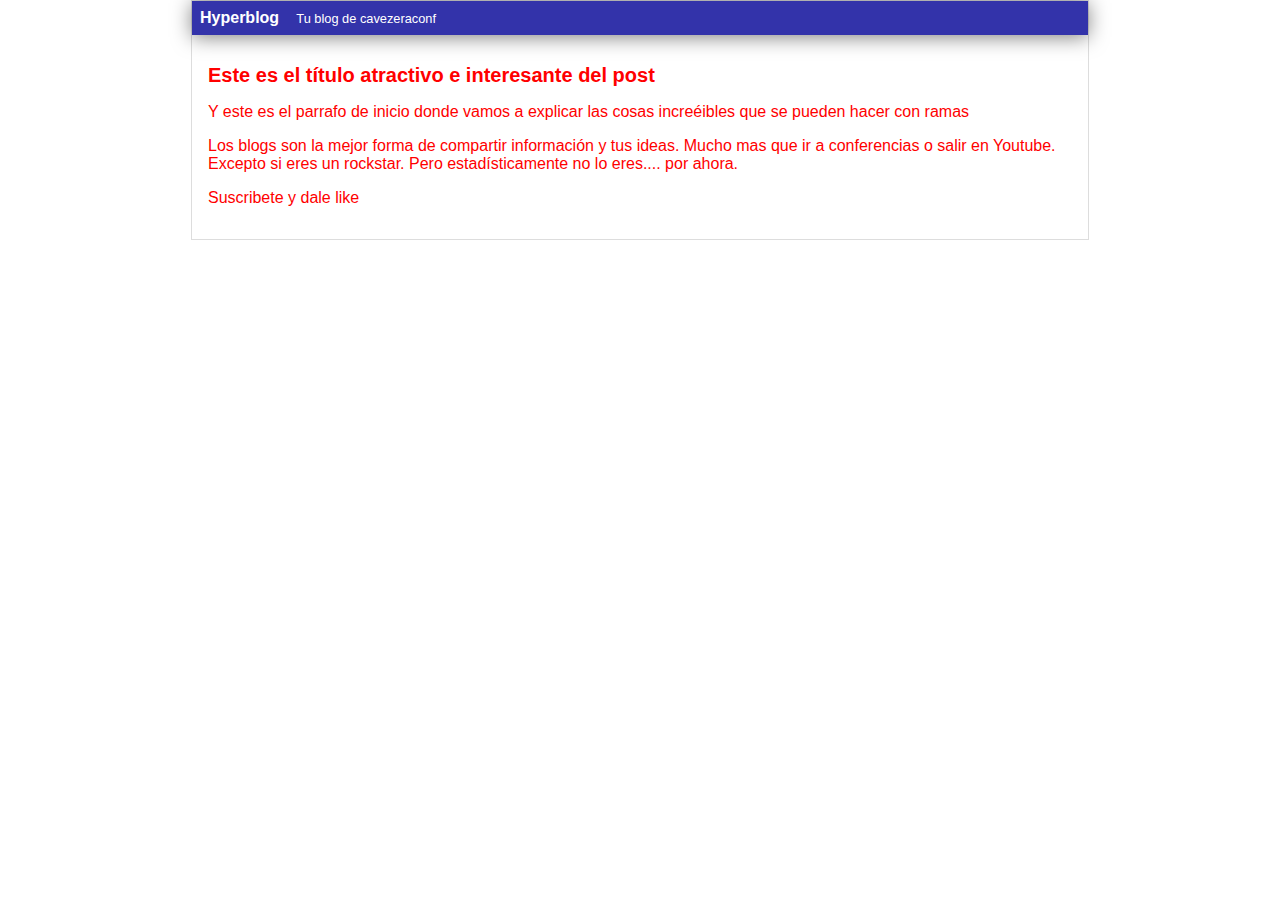
==== Git/blogspot.html @ 138e6939 "Modifique cabezera y color del texto" ====
<html>
    <head>
        <title>El titulo del post</title>
        <link rel="stylesheet" href="css/estilos.css" />
    </head>
    <body>
        <div id="container">
            <div id="cabecera">
                Hyperblog
                <span id="tagline">Tu blog de cavezeraconf</span>
            </div>
            <div id="post">
                <h1>Este es el título atractivo e interesante del post</h1>
                <p>Y este es el parrafo de inicio donde vamos a explicar las cosas increéibles que se pueden hacer con ramas</p>
                <p>Los blogs son la mejor forma de compartir información y tus ideas. Mucho mas que ir a conferencias o salir en Youtube. Excepto si eres un rockstar. Pero estadísticamente no lo eres.... por ahora.</p>
                <p>Suscribete y dale like</p>
            </div>
        </div>
    </body>
</html>
---- Git/css/estilos.css ----
body
{
    color: red;
    text-align: center;
    font-family: Arial;
    font-size: 16px;
    margin: 0;
    padding: 0;
}

#cabecera
{
    background: #33A;
    box-shadow: 0px 2px 20px 0px rgba(0,0,0,0.5);
    color: white;
    font-weight: bold;
    margin: 0;
    padding: 0.5em;
}

#cabecera #tagline
{
    padding: 0 0 0 1em;
    font-weight: normal;
    font-size: 0.8em;
}

#container
{
    width: 70%;
    padding: 0;
    text-align: left;
    border: 1px solid #DDD;
    margin: 0 auto;
}

#container h1
{
    font-size: 20px;
}
#post
{
    padding: 1em;
}
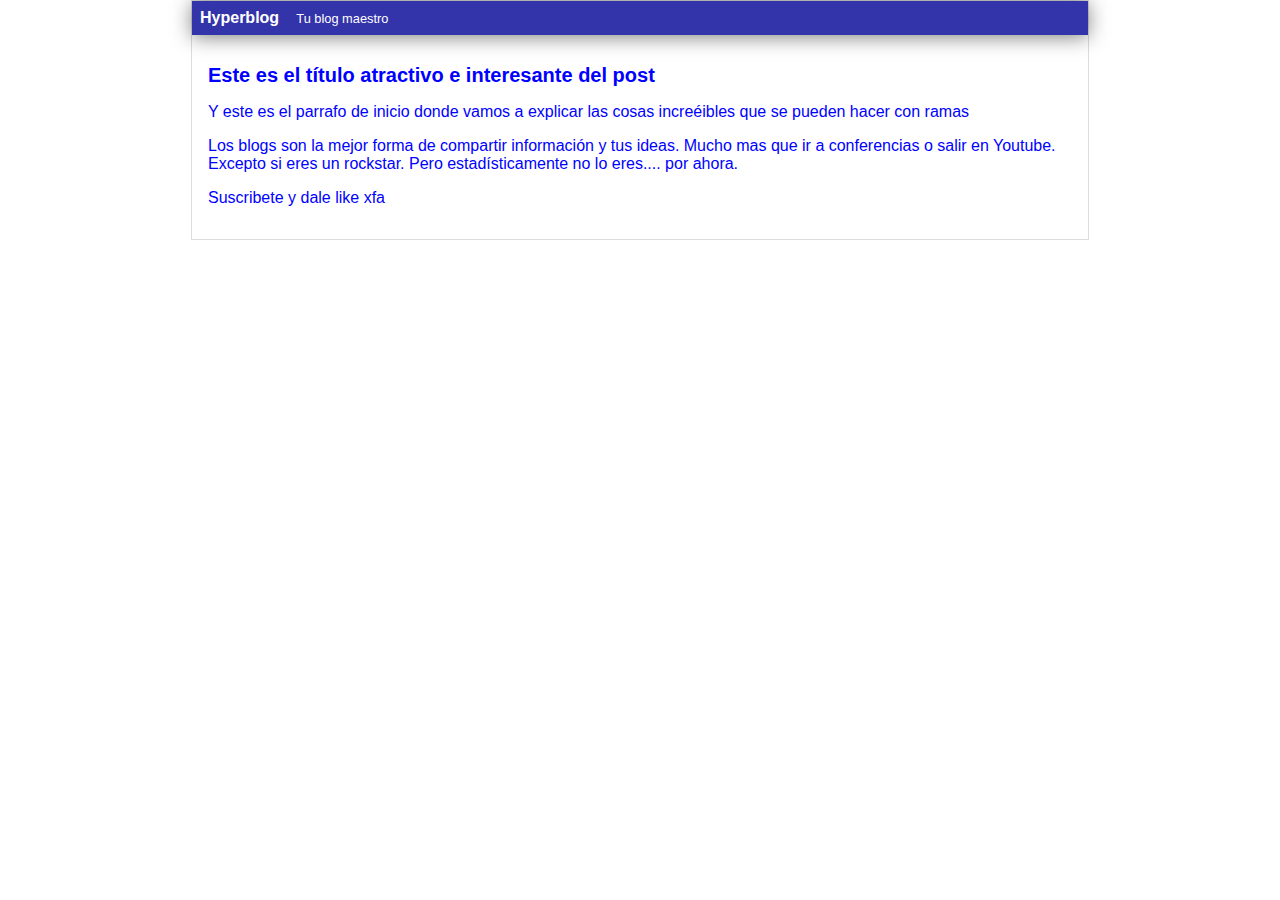
==== commit 8dc00b16: "Agrege sus, canbie cabezera y puse todo azul" ====
--- a/Git/blogspot.html
+++ b/Git/blogspot.html
@@ -7,13 +7,13 @@
         <div id="container">
             <div id="cabecera">
                 Hyperblog
-                <span id="tagline">Tu blog de cavezeraconf</span>
+                <span id="tagline">Tu blog maestro</span>
             </div>
             <div id="post">
                 <h1>Este es el título atractivo e interesante del post</h1>
                 <p>Y este es el parrafo de inicio donde vamos a explicar las cosas increéibles que se pueden hacer con ramas</p>
                 <p>Los blogs son la mejor forma de compartir información y tus ideas. Mucho mas que ir a conferencias o salir en Youtube. Excepto si eres un rockstar. Pero estadísticamente no lo eres.... por ahora.</p>
-                <p>Suscribete y dale like</p>
+                <p>Suscribete y dale like xfa</p>
             </div>
         </div>
     </body>
--- a/Git/css/estilos.css
+++ b/Git/css/estilos.css
@@ -1,6 +1,6 @@
 body
 {
-    color: red;
+    color: blue;
     text-align: center;
     font-family: Arial;
     font-size: 16px;
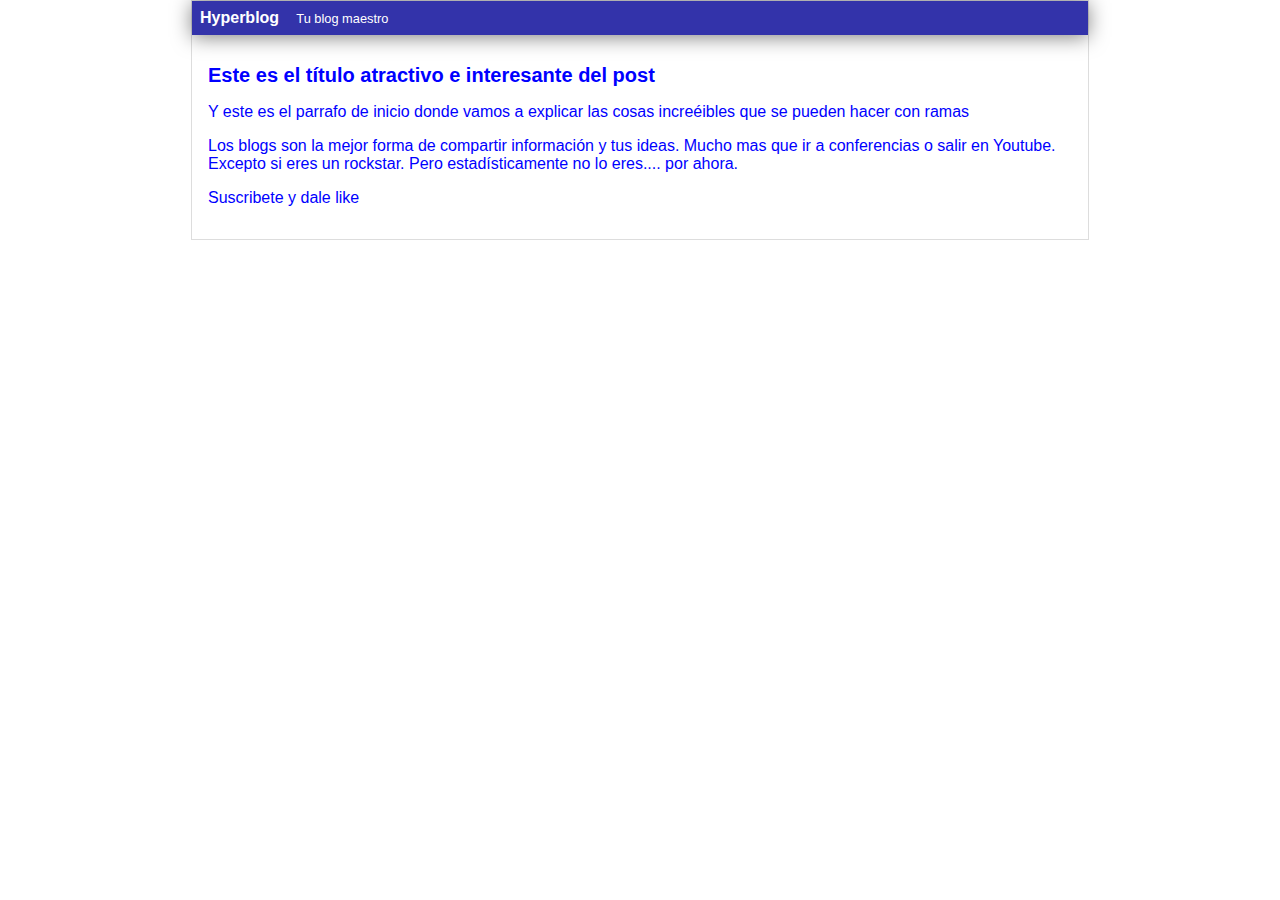
==== commit f36b3a7f: "123" ====
--- a/Git/blogspot.html
+++ b/Git/blogspot.html
@@ -7,13 +7,14 @@
         <div id="container">
             <div id="cabecera">
                 Hyperblog
+
                 <span id="tagline">Tu blog maestro</span>
             </div>
             <div id="post">
                 <h1>Este es el título atractivo e interesante del post</h1>
                 <p>Y este es el parrafo de inicio donde vamos a explicar las cosas increéibles que se pueden hacer con ramas</p>
                 <p>Los blogs son la mejor forma de compartir información y tus ideas. Mucho mas que ir a conferencias o salir en Youtube. Excepto si eres un rockstar. Pero estadísticamente no lo eres.... por ahora.</p>
-                <p>Suscribete y dale like xfa</p>
+                <p>Suscribete y dale like</p>
             </div>
         </div>
     </body>
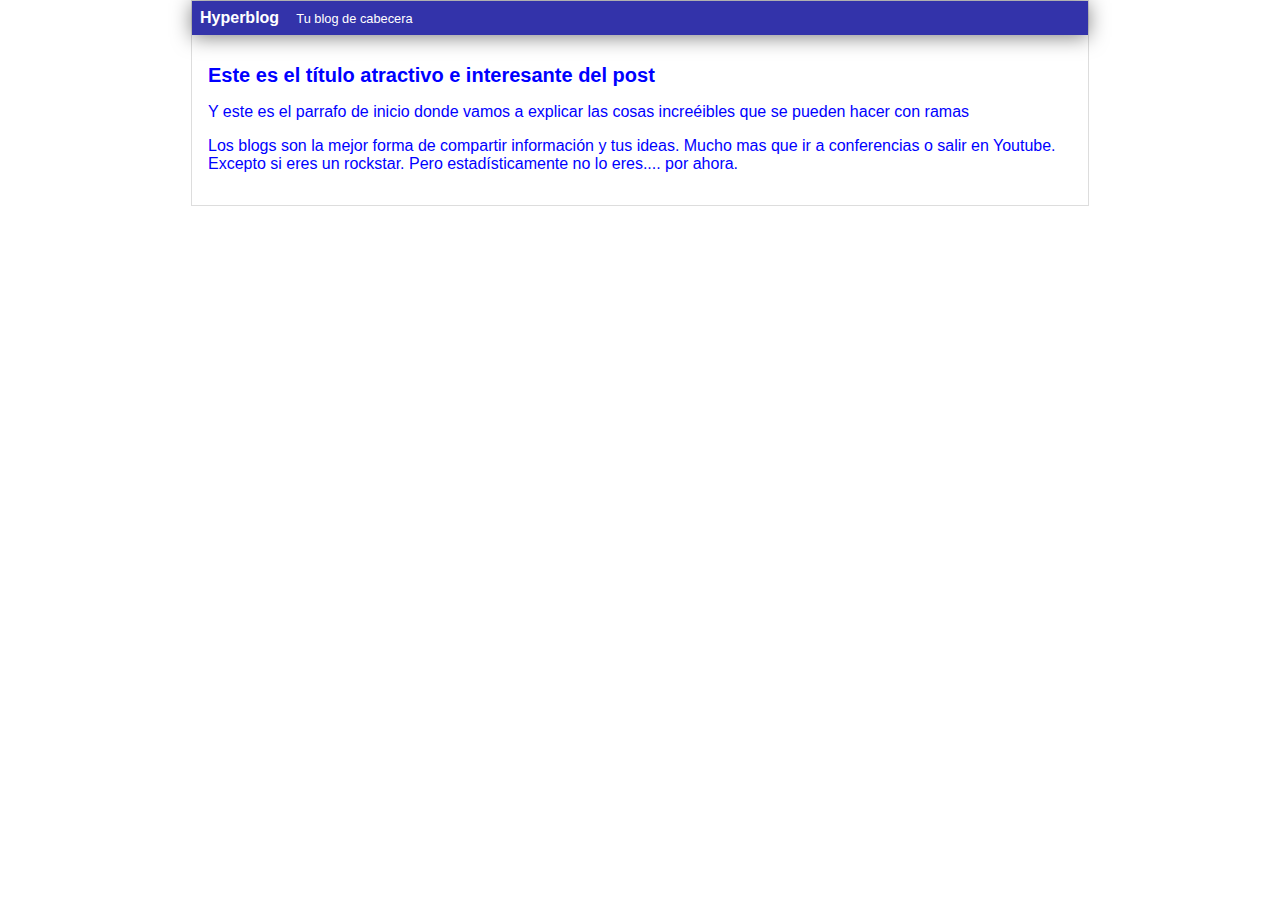
==== commit 649424c7: "2345" ====
--- a/Git/blogspot.html
+++ b/Git/blogspot.html
@@ -7,14 +7,12 @@
         <div id="container">
             <div id="cabecera">
                 Hyperblog
-
-                <span id="tagline">Tu blog maestro</span>
+                <span id="tagline">Tu blog de cabecera</span>
             </div>
             <div id="post">
                 <h1>Este es el título atractivo e interesante del post</h1>
                 <p>Y este es el parrafo de inicio donde vamos a explicar las cosas increéibles que se pueden hacer con ramas</p>
                 <p>Los blogs son la mejor forma de compartir información y tus ideas. Mucho mas que ir a conferencias o salir en Youtube. Excepto si eres un rockstar. Pero estadísticamente no lo eres.... por ahora.</p>
-                <p>Suscribete y dale like</p>
             </div>
         </div>
     </body>
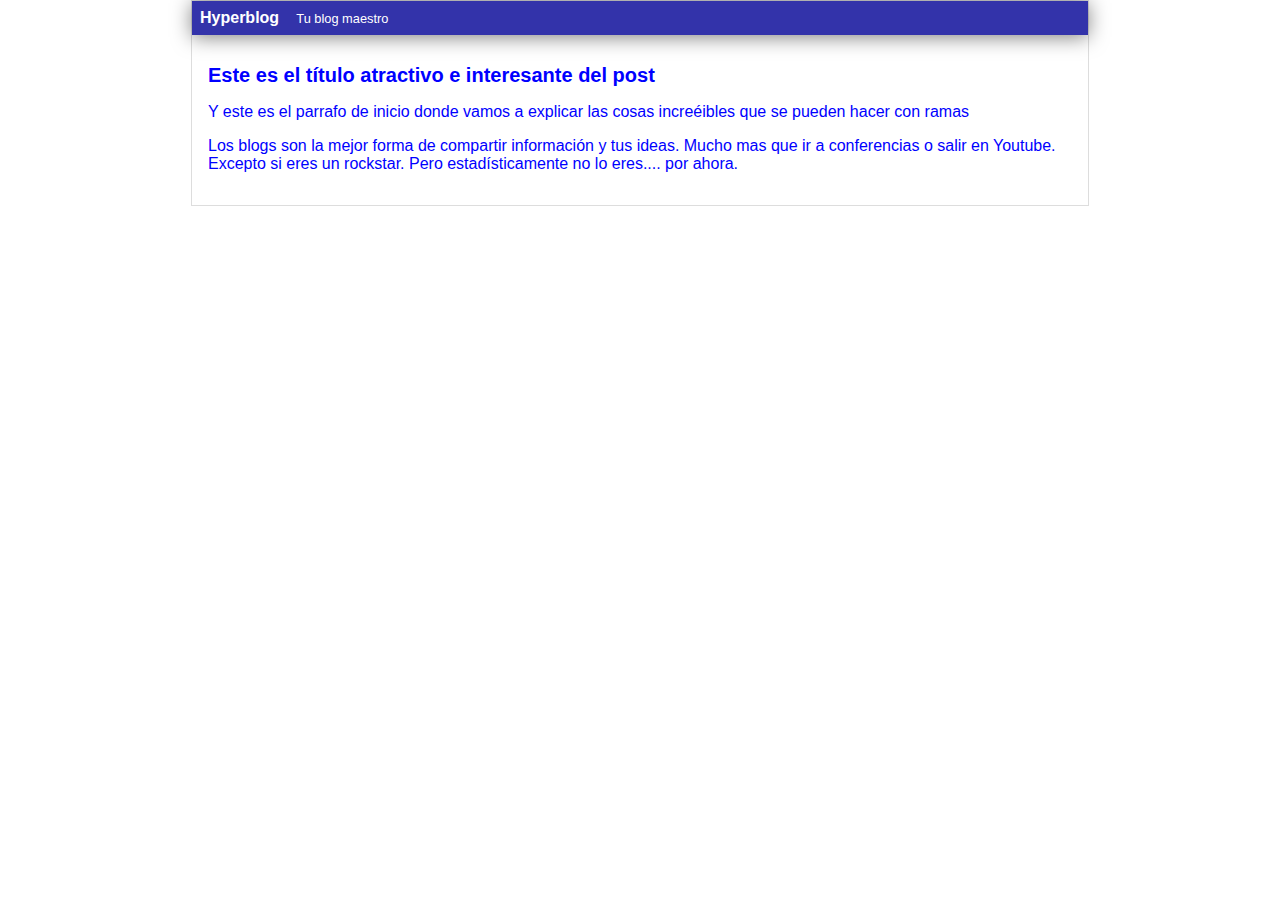
==== commit ea5a7137: "23456565" ====
--- a/Git/blogspot.html
+++ b/Git/blogspot.html
@@ -7,7 +7,8 @@
         <div id="container">
             <div id="cabecera">
                 Hyperblog
-                <span id="tagline">Tu blog de cabecera</span>
+
+                <span id="tagline">Tu blog maestro</span>
             </div>
             <div id="post">
                 <h1>Este es el título atractivo e interesante del post</h1>
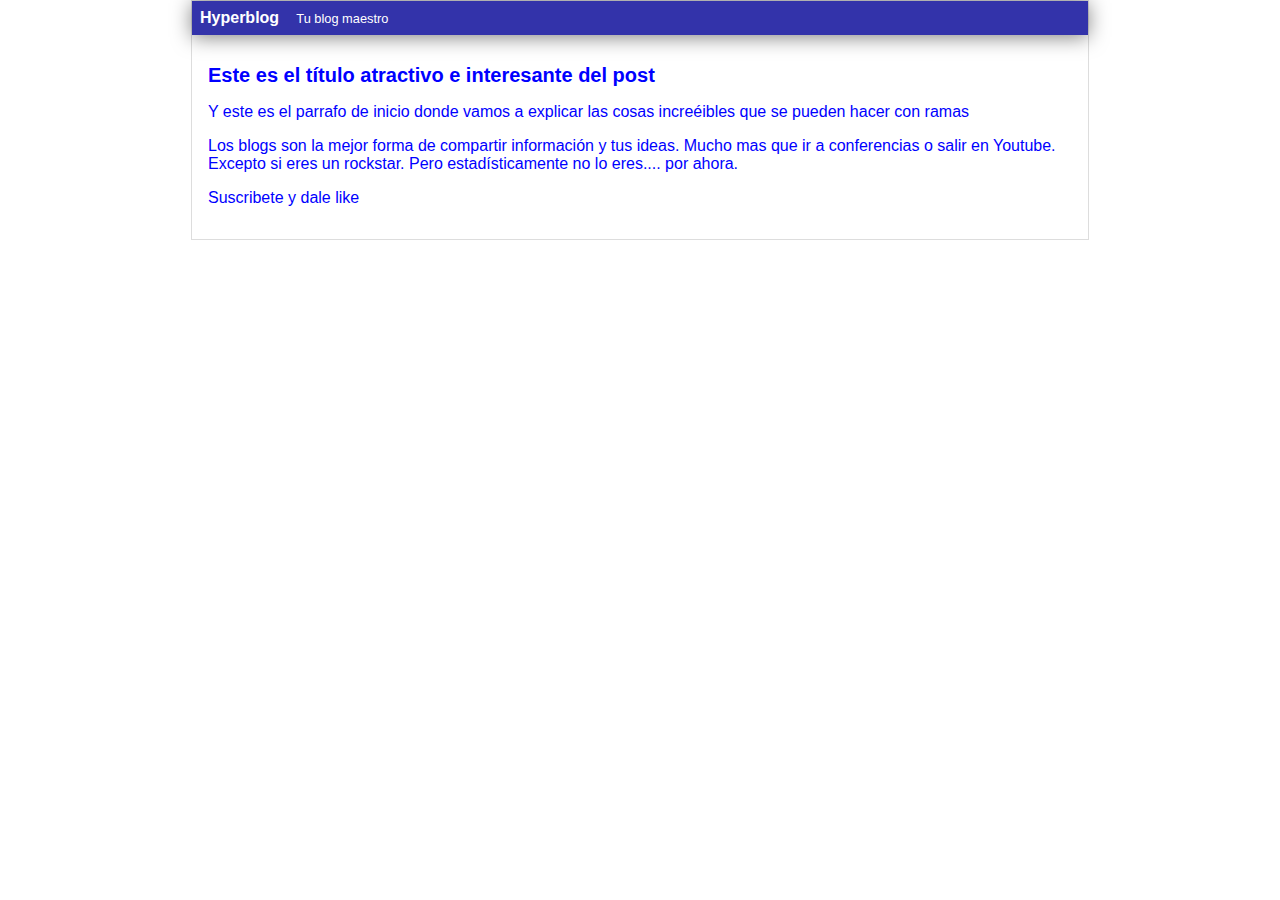
==== commit d69c25d2: "xcwe" ====
--- a/Git/blogspot.html
+++ b/Git/blogspot.html
@@ -14,6 +14,7 @@
                 <h1>Este es el título atractivo e interesante del post</h1>
                 <p>Y este es el parrafo de inicio donde vamos a explicar las cosas increéibles que se pueden hacer con ramas</p>
                 <p>Los blogs son la mejor forma de compartir información y tus ideas. Mucho mas que ir a conferencias o salir en Youtube. Excepto si eres un rockstar. Pero estadísticamente no lo eres.... por ahora.</p>
+                <p>Suscribete y dale like</p>
             </div>
         </div>
     </body>
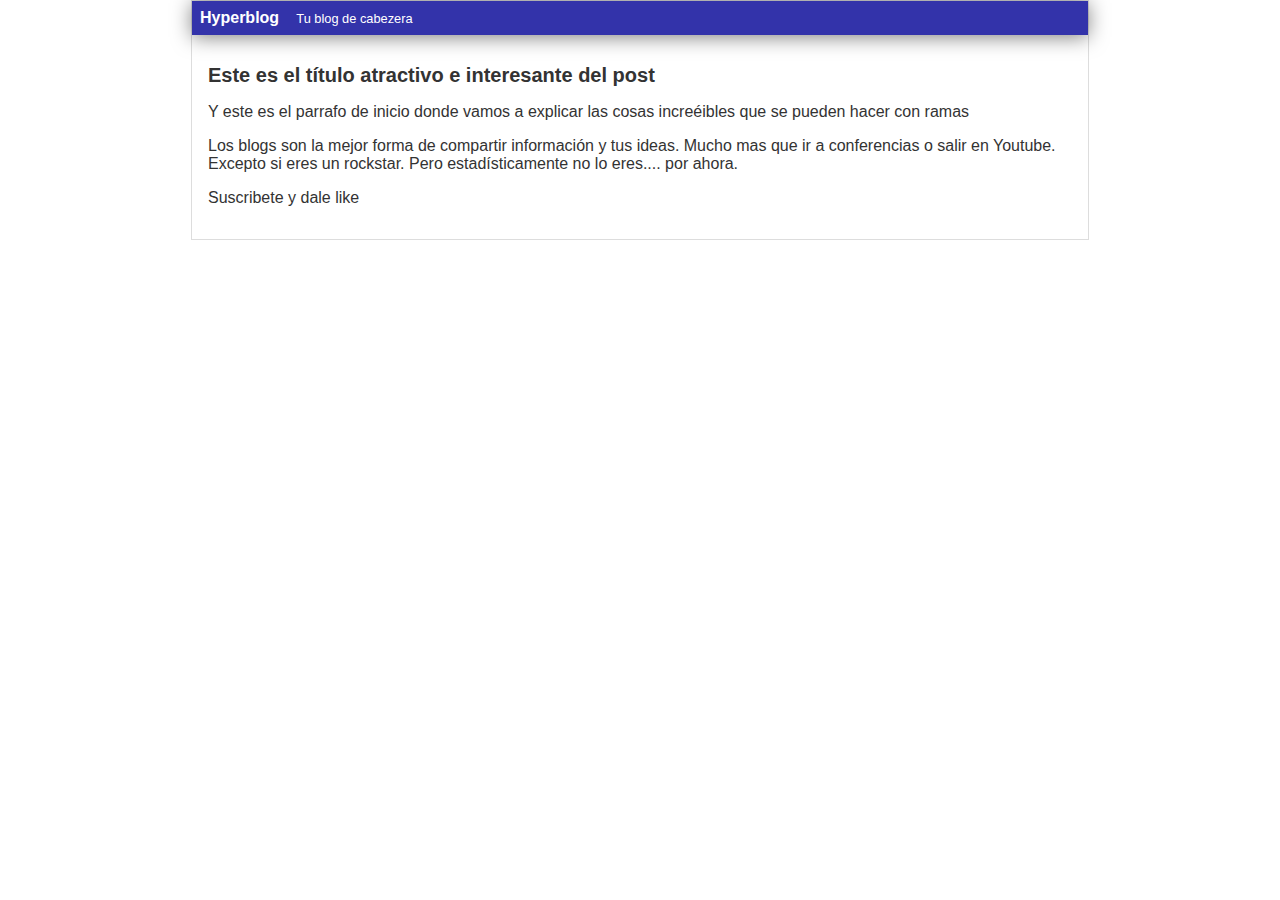
==== commit fea4d4e2: "xcwe232266" ====
--- a/Git/blogspot.html
+++ b/Git/blogspot.html
@@ -8,7 +8,7 @@
             <div id="cabecera">
                 Hyperblog
 
-                <span id="tagline">Tu blog maestro</span>
+                <span id="tagline">Tu blog de cabezera</span>
             </div>
             <div id="post">
                 <h1>Este es el título atractivo e interesante del post</h1>
--- a/Git/css/estilos.css
+++ b/Git/css/estilos.css
@@ -1,6 +1,6 @@
 body
 {
-    color: blue;
+    color: #333;
     text-align: center;
     font-family: Arial;
     font-size: 16px;
